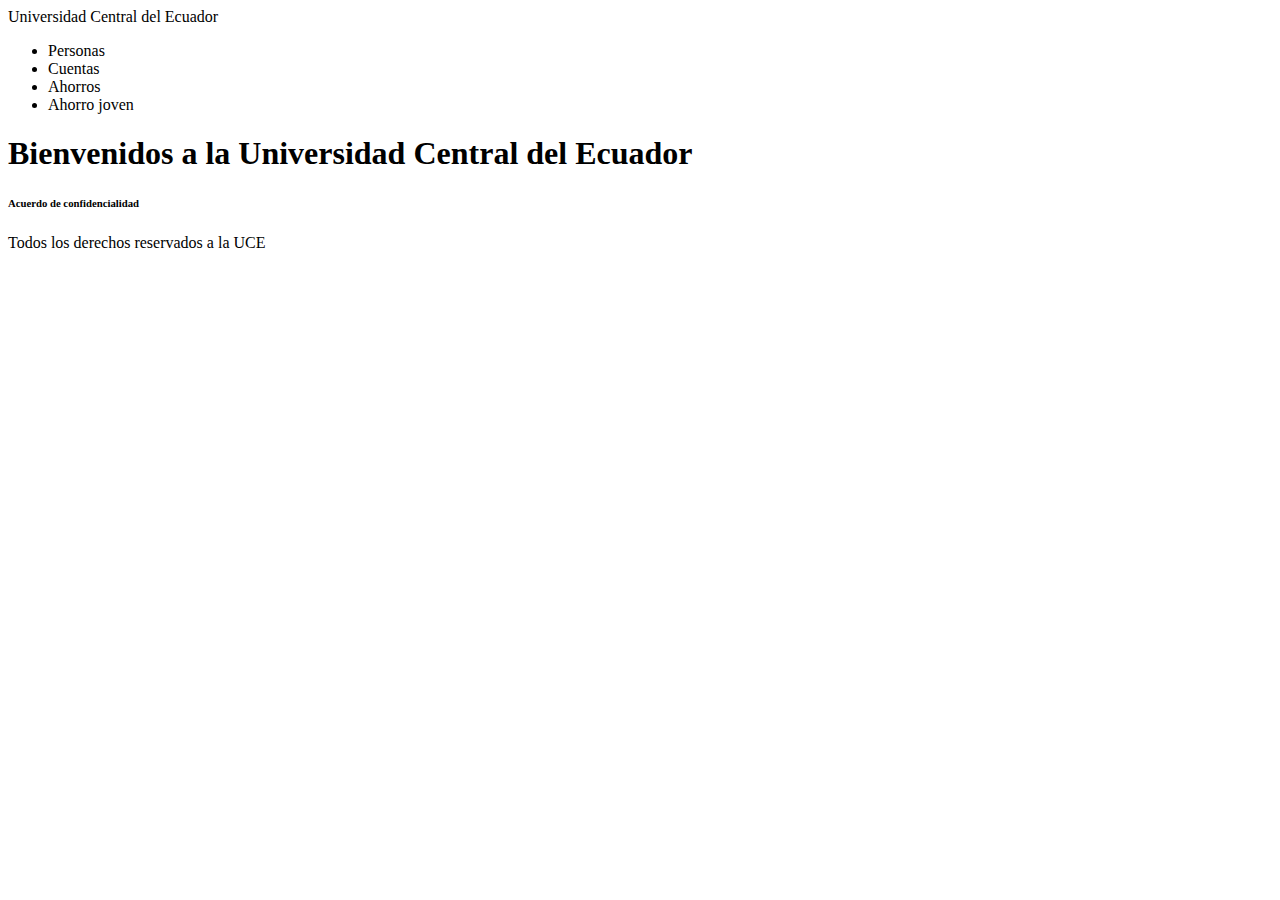
==== index.html @ fe131383 "taller1" ====
<!DOCTYPE html>
<html lang="en">
  <head>
    <meta charset="UTF-8" />
    <meta name="viewport" content="width=device-width, initial-scale=1.0" />
    <title>Document</title>
  </head>
  <body>
    <header>Universidad Central del Ecuador</header>
    <nav>
      <ul>
        <li>Personas</li>
        <li>Cuentas</li>
        <li>Ahorros</li>
        <li>Ahorro joven</li>
      </ul>
    </nav>
    <section>
      <h1>Bienvenidos a la Universidad Central del Ecuador</h1>
      <h6>Acuerdo de confidencialidad</h6>
    </section>
   
    <footer>
        Todos los derechos reservados a la UCE 
    </footer>
  </body>
</html>
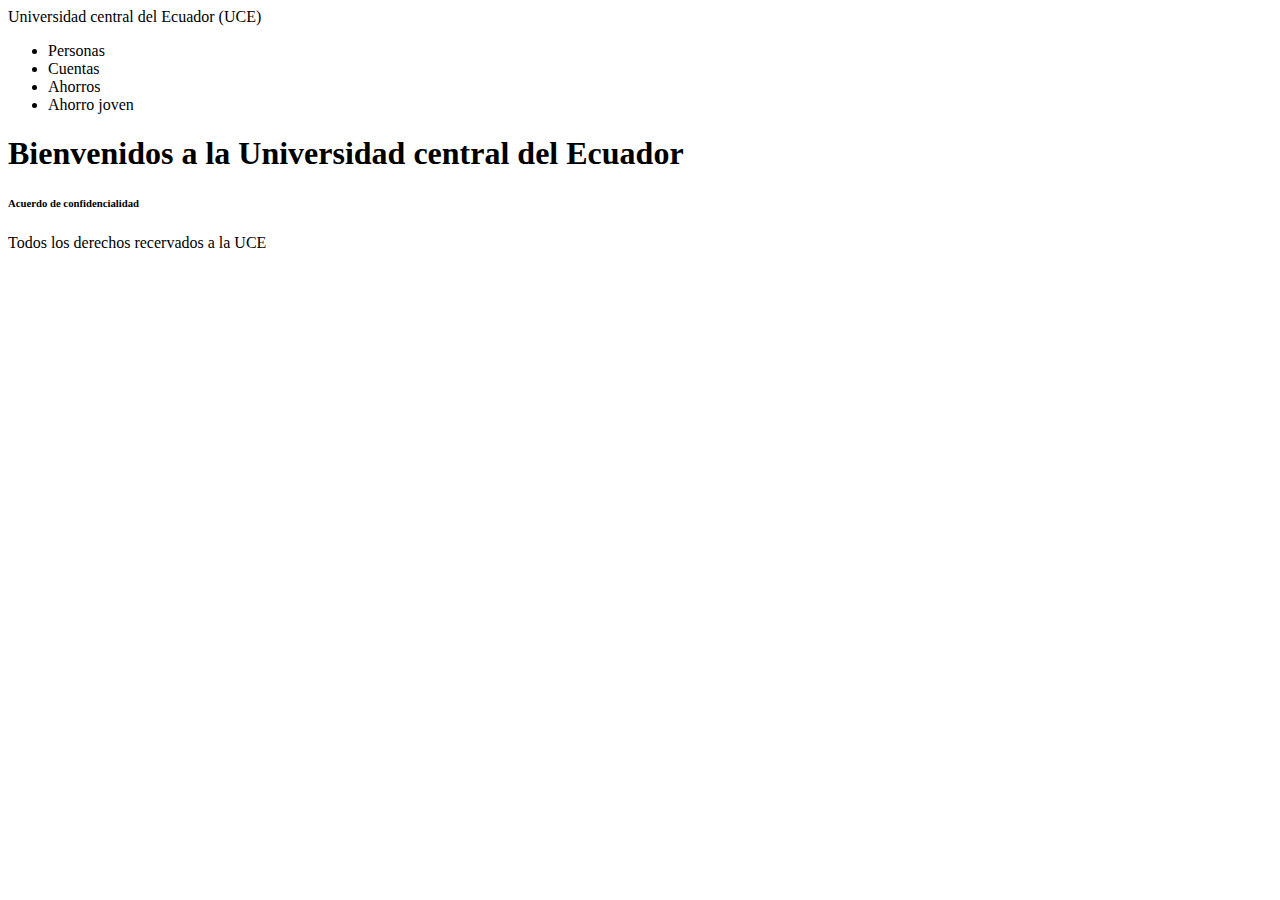
==== commit 5360e724: "taller3" ====
--- a/index.html
+++ b/index.html
@@ -1,27 +1,42 @@
 <!DOCTYPE html>
 <html lang="en">
-  <head>
-    <meta charset="UTF-8" />
-    <meta name="viewport" content="width=device-width, initial-scale=1.0" />
+
+<head>
+    <meta charset="UTF-8">
+    <meta name="viewport" content="width=device-width, initial-scale=1.0">
     <title>Document</title>
-  </head>
-  <body>
-    <header>Universidad Central del Ecuador</header>
+</head>
+
+<body>
+
+
+    <head>
+        Universidad central del Ecuador (UCE)
+    </head>
+
+
     <nav>
-      <ul>
-        <li>Personas</li>
-        <li>Cuentas</li>
-        <li>Ahorros</li>
-        <li>Ahorro joven</li>
-      </ul>
+        <ul>
+            <li>Personas</li>
+            <li>Cuentas</li>
+            <li>Ahorros</li>
+            <li> Ahorro joven</li>
+        </ul>
+
     </nav>
+
     <section>
-      <h1>Bienvenidos a la Universidad Central del Ecuador</h1>
-      <h6>Acuerdo de confidencialidad</h6>
+
+        <h1>Bienvenidos a la Universidad central del Ecuador</h1> <!--Titulos-->
+        <h6>Acuerdo de confidencialidad</h6>
+        
+
     </section>
-   
+
     <footer>
-        Todos los derechos reservados a la UCE 
+        Todos los derechos recervados a la UCE
     </footer>
-  </body>
-</html>
+
+</body>
+
+</html>